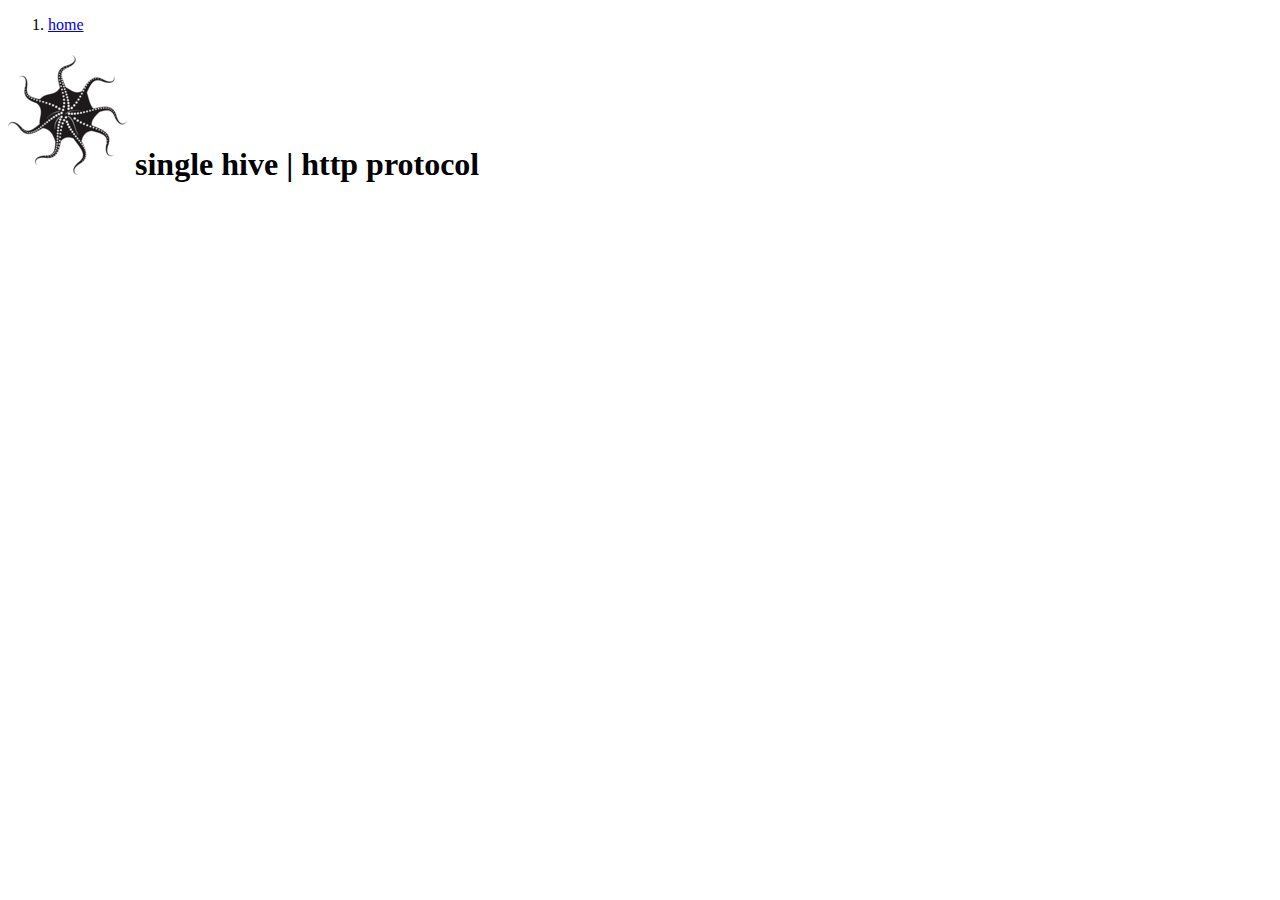
==== hive.html @ 8344a365 "add minimal navigation" ====
<!DOCTYPE html>
<meta charset="utf-8">
<html>
<head>
    <title>netkraken | single hive</title>
    <link rel="stylesheet" type="text/css" href="css/bootstrap.css" />
    <link rel="stylesheet" type="text/css" href="css/bootstrap-theme.min.css" />
    <link rel="stylesheet" type="text/css" href="css/hive.css" />
</head>
<body>

    <ol class="breadcrumb">
        <li><a href="/">home</a></li>
    </ol>

    <article>
        <h1><img src="res/octopus.png"> single hive | <span id="protocol"></span> protocol</h1>

        <div id="infoText">&nbsp;</div>
        <div id="graph_0_0"></div>
    </article>

    <script src="js/d3.min.js"></script>
    <script src="js/link.js"></script>
    <script src="js/hive.js"></script>
    <script>
        "use strict";

        let source = getUrlVar("source");
        source = (source === "") ? "model.live.reduced.json" : source;

        let protocol = getUrlVar("protocol");
        protocol = (protocol === "") ? "http" : protocol;
        document.getElementById("protocol").innerHTML = protocol;

        let mapping = createGroupFunction(JSON.parse(getUrlVar("mapping")));
        let desc = mapping.description;

        d3.json(source, function(data) {
            let nodes = {};
            let links = [];
            data.links.forEach(function(link) {
                if (link.protocol === protocol) {
                    let source_name = link.source;
                    let target_name = link.target;
                    let source_node = data.nodes[source_name];
                    let target_node = data.nodes[target_name];
                    source_node.group = mapping(source_name);
                    target_node.group = mapping(target_name);
                    if (source_node.group != target_node.group) {
                        link.source = source_node;
                        link.target = target_node;
                        links.push(link);
                        nodes[source_name] = source_node;
                        nodes[target_name] = target_node;
                    }
                }
            });

            renderHive(nodes, links, 3, "#graph_0_0", "#infoText", 600);
        });
    </script>
</body>
</html>
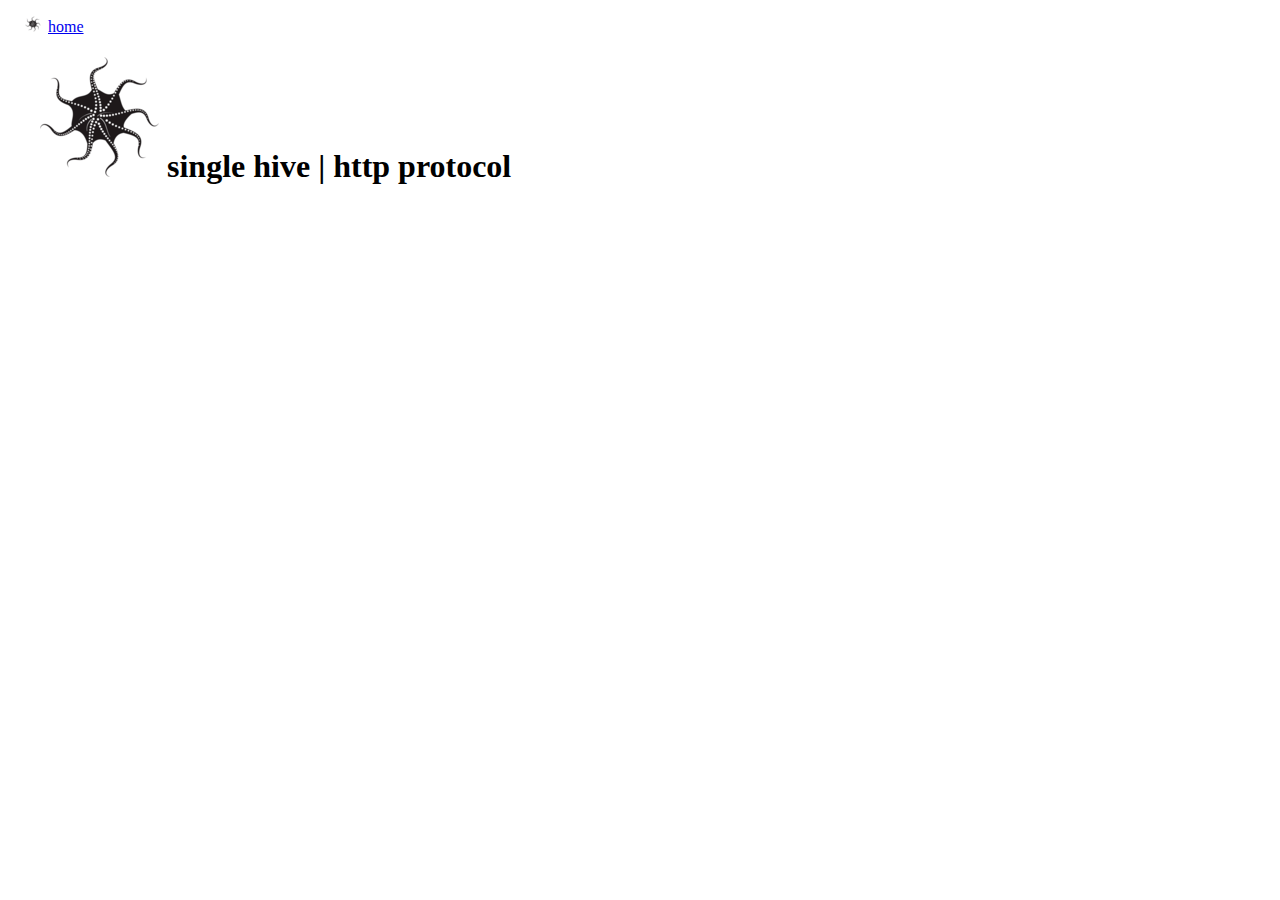
==== commit 62937382: "switch to compressed json format" ====
--- a/hive.html
+++ b/hive.html
@@ -23,6 +23,7 @@
     <script src="js/d3.min.js"></script>
     <script src="js/link.js"></script>
     <script src="js/hive.js"></script>
+    <script src="js/jsxcompressor.min.js"></script>
     <script>
         "use strict";
 
@@ -36,7 +37,9 @@
         let mapping = createGroupFunction(JSON.parse(getUrlVar("mapping")));
         let desc = mapping.description;
 
-        d3.json(source, function(data) {
+        d3.xhr(source, function(response) {
+            let binary = JXG.decompress(response.response);
+            let data = JSON.parse(binary);
             let nodes = {};
             let links = [];
             data.links.forEach(function(link) {
--- a/css/hive.css
+++ b/css/hive.css
@@ -0,0 +1,69 @@
+article {
+    padding: 0em 2em;
+}
+
+li {
+    list-style-image:url('../res/octopus-listitem.png');
+}
+
+.group_0 {
+    stroke: #1F77B4;
+    fill: #1F77B4;
+}
+.group_1 {
+    stroke: #FF7F0E;
+    fill: #FF7F0E;
+}
+.group_2 {
+    stroke: #2CA02C;
+    fill: #2CA02C;
+}
+.axis path, .axis line {
+  fill: none;
+  stroke: #000;
+  shape-rendering: crispEdges;
+}
+
+.axis {
+  stroke: #555;
+  stroke-width: 3px;
+}
+.node {
+  stroke: #555;
+  stroke-width: 1px;
+}
+.node circle {
+}
+.node.active {
+  stroke: #f00;
+  stroke-width: 1.5px;
+  fill: #f00;
+}
+.node.selected {
+  stroke: #f00;
+  stroke-width: 3px;
+}
+
+.link {
+  fill: none;
+  stroke-width: 1.5px;
+  stroke-opacity: .3;
+}
+.link.active {
+  stroke: #f00;
+  stroke-width: 3px;
+  stroke-opacity: 1;
+}
+.link.selected {
+  stroke-width: 5px;
+  stroke-opacity: 1;
+}
+#textInfo {
+  font-size: 20;
+  font-variant: small-caps;
+}
+
+.right {
+  text-align: right;
+  padding-right: 1ex;
+}
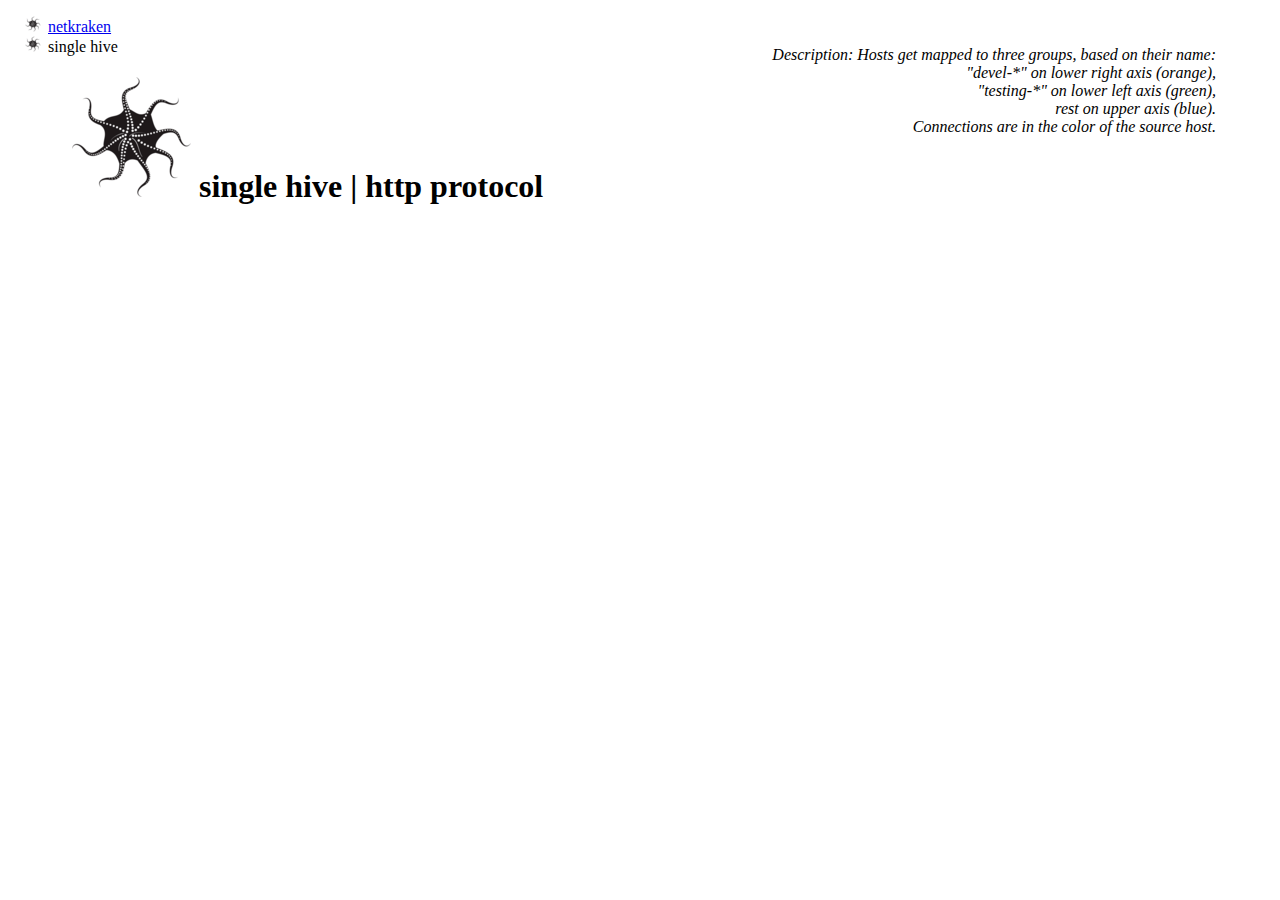
==== commit a55ff3ff: "add description, improve layout" ====
--- a/hive.html
+++ b/hive.html
@@ -10,8 +10,22 @@
 <body>
 
     <ol class="breadcrumb">
-        <li><a href="/">home</a></li>
+        <li><a href="/">netkraken</a></li>
+        <li>single hive</li>
     </ol>
+    <div class="hive-description">
+        <em>Description: Hosts get mapped to three groups, based on their name: 
+            <br/>
+            "devel-*" on lower right axis (orange), 
+            <br/>
+            "testing-*" on lower left axis (green),
+            <br/>
+            rest on upper axis (blue).
+            <br/>
+            Connections are in the color of the source host.
+        </em>
+    </div>
+
 
     <article>
         <h1><img src="res/octopus.png"> single hive | <span id="protocol"></span> protocol</h1>
--- a/css/hive.css
+++ b/css/hive.css
@@ -1,5 +1,10 @@
 article {
-    padding: 0em 2em;
+    padding: 0em 4em;
+}
+
+ul {
+    list-style-position: inside;
+    padding-left: 0;
 }
 
 li {
@@ -58,12 +63,24 @@
   stroke-width: 5px;
   stroke-opacity: 1;
 }
+
 #textInfo {
   font-size: 20;
   font-variant: small-caps;
 }
 
+#infoText {
+    font-size: large;
+}
 .right {
   text-align: right;
   padding-right: 1ex;
 }
+
+.hive-description {
+    position: absolute;
+    top: 46px;
+    right: 4em;
+    width: 40vw;
+    text-align: right;
+}
